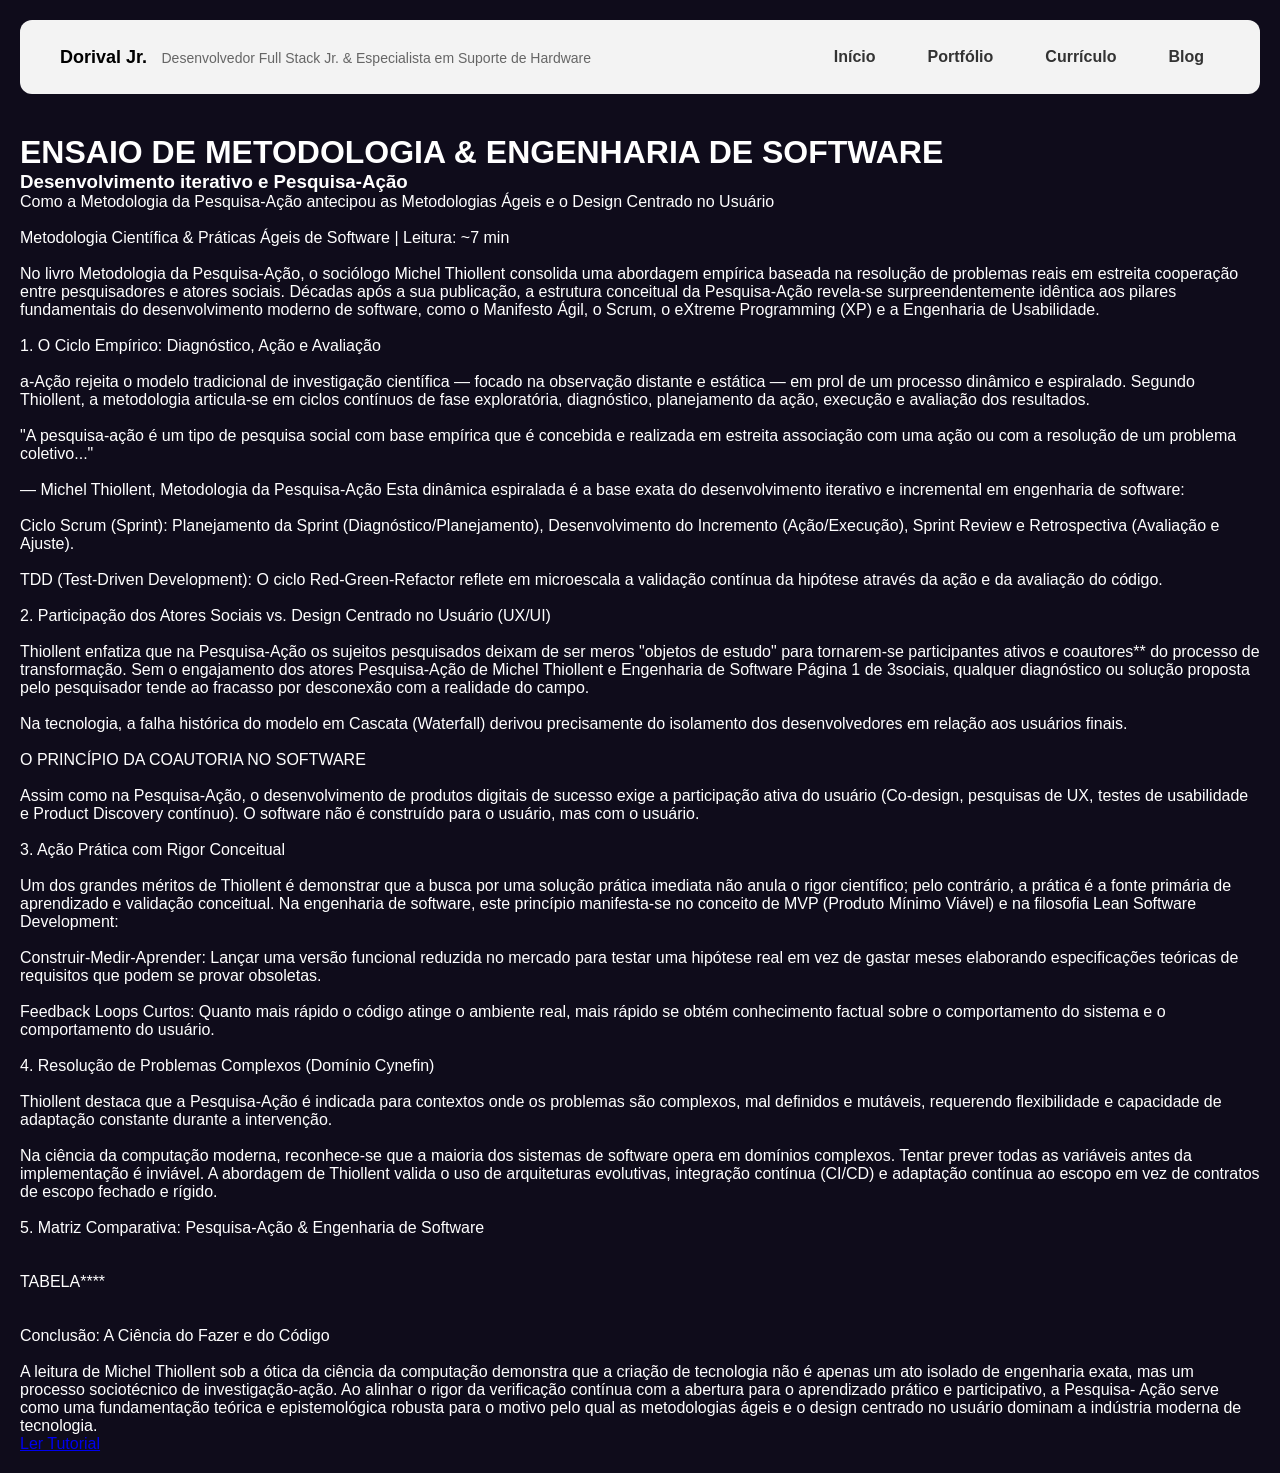
==== blog.html @ 7714f3a8 "alteraçoes9" ====
<!DOCTYPE html>
<html lang="pt-BR">
<head>
    <meta charset="UTF-8">
    <meta name="viewport" content="width=device-width, initial-scale=1.0">
    <title> Blog Dorival Jr.</title>
    <link rel="stylesheet" href="style.css">
</head>
<body>

    <header class="cabecalho">
        <div class="logo">
            <strong>Dorival Jr.</strong> <span>Desenvolvedor Full Stack Jr. & Especialista em Suporte de Hardware</span>
        </div>
        
        <nav class="Menu">
            <a href="index.html" class="dropdown-btn">Início</a>

            <div class="dropdown">
                <a href="portfolio.html" class="dropdown-btn">Portfólio</a>
                <div class="dropdown-content">
                    <a href="portfolio-projetos.html">Meus Projetos</a>
                    <a href="portfolio-design.html">Designs</a>
                </div>
            </div>

            <div class="dropdown">
                <a href="curriculo.html" class="dropdown-btn">Currículo</a>
                <div class="dropdown-content">
                    <a href="curriculo-academico.html">Acadêmico</a>
                    <a href="curriculo-profissional.html">Experiência</a>
                </div>
            </div>

            <div class="dropdown">
                <a href="blog.html" class="dropdown-btn active-page">Blog</a>
                <div class="dropdown-content">
                    <a href="blog-tecnologia.html">Tecnologia</a>
                    <a href="blog-tutoriais.html">Tutoriais</a>
                </div>
            </div>
        </nav>
    </header>
    <main class="conteudo-projetos">
        <h1 class="titulo-pagina">ENSAIO DE METODOLOGIA & ENGENHARIA DE SOFTWARE</h1>

        <div class="grid-projetos">

            <div class="card-projeto card-texto-unico">
                <div class="info-projeto">
                    <h3>Desenvolvimento iterativo e Pesquisa-Ação</h3>
                    <p>Como a Metodologia da Pesquisa-Ação antecipou as Metodologias Ágeis e o Design
Centrado no Usuário<br><br>Metodologia Científica & Práticas Ágeis de Software | Leitura: ~7 min<br><br>No livro Metodologia da Pesquisa-Ação, o sociólogo Michel Thiollent consolida uma abordagem
empírica baseada na resolução de problemas reais em estreita cooperação entre pesquisadores e atores
sociais. Décadas após a sua publicação, a estrutura conceitual da Pesquisa-Ação revela-se
surpreendentemente idêntica aos pilares fundamentais do desenvolvimento moderno de software, como
o Manifesto Ágil, o Scrum, o eXtreme Programming (XP) e a Engenharia de Usabilidade.
<br><br>1. O Ciclo Empírico: Diagnóstico, Ação e Avaliação<br><br>a-Ação rejeita o modelo tradicional de investigação científica — focado na observação distante e estática
— em prol de um processo dinâmico e espiralado. Segundo Thiollent, a metodologia articula-se em ciclos contínuos
de fase exploratória, diagnóstico, planejamento da ação, execução e avaliação dos resultados.<br><br>"A pesquisa-ação é um tipo de pesquisa social com base empírica que é concebida e realizada em estreita
associação com uma ação ou com a resolução de um problema coletivo..."<br><br>— Michel Thiollent, Metodologia da Pesquisa-Ação
Esta dinâmica espiralada é a base exata do desenvolvimento iterativo e incremental em engenharia de software:<br><br>Ciclo Scrum (Sprint): Planejamento da Sprint (Diagnóstico/Planejamento), Desenvolvimento do Incremento
(Ação/Execução), Sprint Review e Retrospectiva (Avaliação e Ajuste).<br><br>TDD (Test-Driven Development): O ciclo Red-Green-Refactor reflete em microescala a validação contínua da
hipótese através da ação e da avaliação do código.<br><br>2. Participação dos Atores Sociais vs. Design Centrado no Usuário
(UX/UI)<br><br>Thiollent enfatiza que na Pesquisa-Ação os sujeitos pesquisados deixam de ser meros "objetos de estudo" para
tornarem-se participantes ativos e coautores** do processo de transformação. Sem o engajamento dos atores
Pesquisa-Ação de Michel Thiollent e Engenharia de Software Página 1 de 3sociais, 
qualquer diagnóstico ou solução proposta pelo pesquisador tende ao fracasso por desconexão com a
realidade do campo.<br><br>Na tecnologia, a falha histórica do modelo em Cascata (Waterfall) derivou precisamente do isolamento dos
desenvolvedores em relação aos usuários finais.<br><br>O PRINCÍPIO DA COAUTORIA NO SOFTWARE<br><br>Assim como na Pesquisa-Ação, o desenvolvimento de produtos digitais de sucesso exige a participação ativa
do usuário (Co-design, pesquisas de UX, testes de usabilidade e Product Discovery contínuo). O software não é
construído para o usuário, mas com o usuário.<br><br>3. Ação Prática com Rigor Conceitual<br><br>Um dos grandes méritos de Thiollent é demonstrar que a busca por uma solução prática imediata não anula o rigor
científico; pelo contrário, a prática é a fonte primária de aprendizado e validação conceitual.
Na engenharia de software, este princípio manifesta-se no conceito de MVP (Produto Mínimo Viável) e na
filosofia Lean Software Development:<br><br>Construir-Medir-Aprender: Lançar uma versão funcional reduzida no mercado para testar uma hipótese real
em vez de gastar meses elaborando especificações teóricas de requisitos que podem se provar obsoletas.<br><br>Feedback Loops Curtos: Quanto mais rápido o código atinge o ambiente real, mais rápido se obtém
conhecimento factual sobre o comportamento do sistema e o comportamento do usuário.<br><br>4. Resolução de Problemas Complexos (Domínio Cynefin)<br><br>Thiollent destaca que a Pesquisa-Ação é indicada para contextos onde os problemas são complexos, mal definidos
e mutáveis, requerendo flexibilidade e capacidade de adaptação constante durante a intervenção.<br><br>Na ciência da computação moderna, reconhece-se que a maioria dos sistemas de software opera em domínios
complexos. Tentar prever todas as variáveis antes da implementação é inviável. A abordagem de Thiollent valida o
uso de arquiteturas evolutivas, integração contínua (CI/CD) e adaptação contínua ao escopo em vez de contratos de
escopo fechado e rígido.<br><br>5. Matriz Comparativa: Pesquisa-Ação & Engenharia de Software<br><br><br>TABELA****<br><br><br>Conclusão: A Ciência do Fazer e do Código<br><br>A leitura de Michel Thiollent sob a ótica da ciência da computação demonstra que a criação de tecnologia não é
apenas um ato isolado de engenharia exata, mas um processo sociotécnico de investigação-ação.
Ao alinhar o rigor da verificação contínua com a abertura para o aprendizado prático e participativo, a Pesquisa-
Ação serve como uma fundamentação teórica e epistemológica robusta para o motivo pelo qual as metodologias
ágeis e o design centrado no usuário dominam a indústria moderna de tecnologia.</p>
<a href="#" class="link-projeto">Ler Tutorial</a>
                </div>
            </div>
            <div class=""></div>
        </div>

    </main>

       

</body>
</html>
---- style.css ----
/* Reset básico */
* {
    box-sizing: border-box;
    margin: 0;
    padding: 0;
}

body {
    font-family: 'Segoe UI', Tahoma, Geneva, Verdana, sans-serif;
    background-color: #0f0c1b; /* Fundo escuro externo */
    color: #ffffff;
    min-height: 100vh;
    padding: 20px;
}

/* Cabeçalho e Logotipo */
.cabecalho {
    display: flex;
    justify-content: space-between;
    align-items: center;
    padding: 20px 40px;
    background-color: rgba(255, 255, 255, 0.95);
    border-radius: 12px;
    margin-bottom: 40px;
    color: #333;
}

.logo strong {
    font-size: 18px;
    color: #000;
}

.logo span {
    font-size: 14px;
    color: #666;
    margin-left: 10px;
}

/* Menu de Navegação Superior */
.Menu {
    display: flex;
    gap: 20px;
}

/* Estrutura do Dropdown */
.dropdown {
    position: relative;
    display: inline-block;
}

.dropdown-btn {
    color: #333;
    text-decoration: none;
    font-weight: 600;
    padding: 8px 16px;
    display: block;
    transition: color 0.3s ease;
}

.dropdown-btn:hover {
    color: #a855f7;
}

/* Caixinha suspensa do Dropdown */
.dropdown-content {
    display: none;
    position: absolute;
    right: 0;
    background-color: #ffffff;
    min-width: 160px;
    box-shadow: 0px 8px 16px rgba(0,0,0,0.15);
    border-radius: 8px;
    z-index: 10;
    overflow: hidden;
    margin-top: 5px;
}

.dropdown-content a {
    color: #333333;
    padding: 12px 16px;
    text-decoration: none;
    display: block;
    font-size: 14px;
    text-align: left;
    transition: background-color 0.2s ease, color 0.2s ease;
}

.dropdown-content a:hover {
    background-color: #f1f1f1;
    color: #a855f7;
}

/* Exibe o dropdown ao passar o mouse */
.dropdown:hover .dropdown-content {
    display: block;
}

/* Container Principal (Conteúdo) */
.conteudo {
    position: relative;
    overflow: hidden;
    border-radius: 24px;
    padding: 60px 40px;
    background-color: rgba(255, 255, 255, 0.05); /* Fundo reserva se o vídeo não carregar */
    display: flex;
    align-items: center;
    gap: 40px;
    box-shadow: 0 20px 40px rgba(0,0,0,0.5);
}

/* Vídeo de Fundo */
.video-fundo {
    position: absolute;
    top: 0;
    left: 0;
    width: 100%;
    height: 100%;
    object-fit: cover;
    z-index: 1;
}

/* Camadas da frente (Perfil e Texto) */
.perfil, .texto {
    position: relative;
    z-index: 2;
}

/* Foto de Perfil Redonda */
.perfil img {
    width: 180px;
    height: 180px;
    border-radius: 50%;
    object-fit: cover;
    border: 4px solid rgba(255, 255, 255, 0.2);
}

/* Estilização do Bloco de Texto */
.texto {
    flex: 1;
}

.texto h1 {
    font-size: 28px;
    margin-bottom: 15px;
    text-shadow: 2px 2px 4px rgba(0, 0, 0, 0.6);
}

.texto p {
    font-size: 16px;
    line-height: 1.6;
    margin-bottom: 30px;
    text-shadow: 1px 1px 3px rgba(0, 0, 0, 0.6);
    text-align: justify;
}

/* Container dos Botões Redondos Inferiores */
.div-botoes {
    display: flex;
    gap: 20px;
}

.div-botoes a {
    display: inline-flex;
    align-items: center;
    justify-content: center;
    width: 90px;
    height: 90px;
    border-radius: 50%;
    text-decoration: none;
    color: #ffffff;
    font-weight: bold;
    font-size: 14px;
    box-shadow: 0 8px 15px rgba(0,0,0,0.3);
    transition: transform 0.2s ease, box-shadow 0.2s ease;
}

.div-botoes a:hover {
    transform: scale(1.08);
    box-shadow: 0 12px 20px rgba(0,0,0,0.4);
}

/* Cores dos Botões Circulares */
.btn-verde {
    background-color: #22c55e;
}

.btn-laranja {
    background-color: #f97316;
}

.btn-roxo {
    background-color: #a855f7;
}
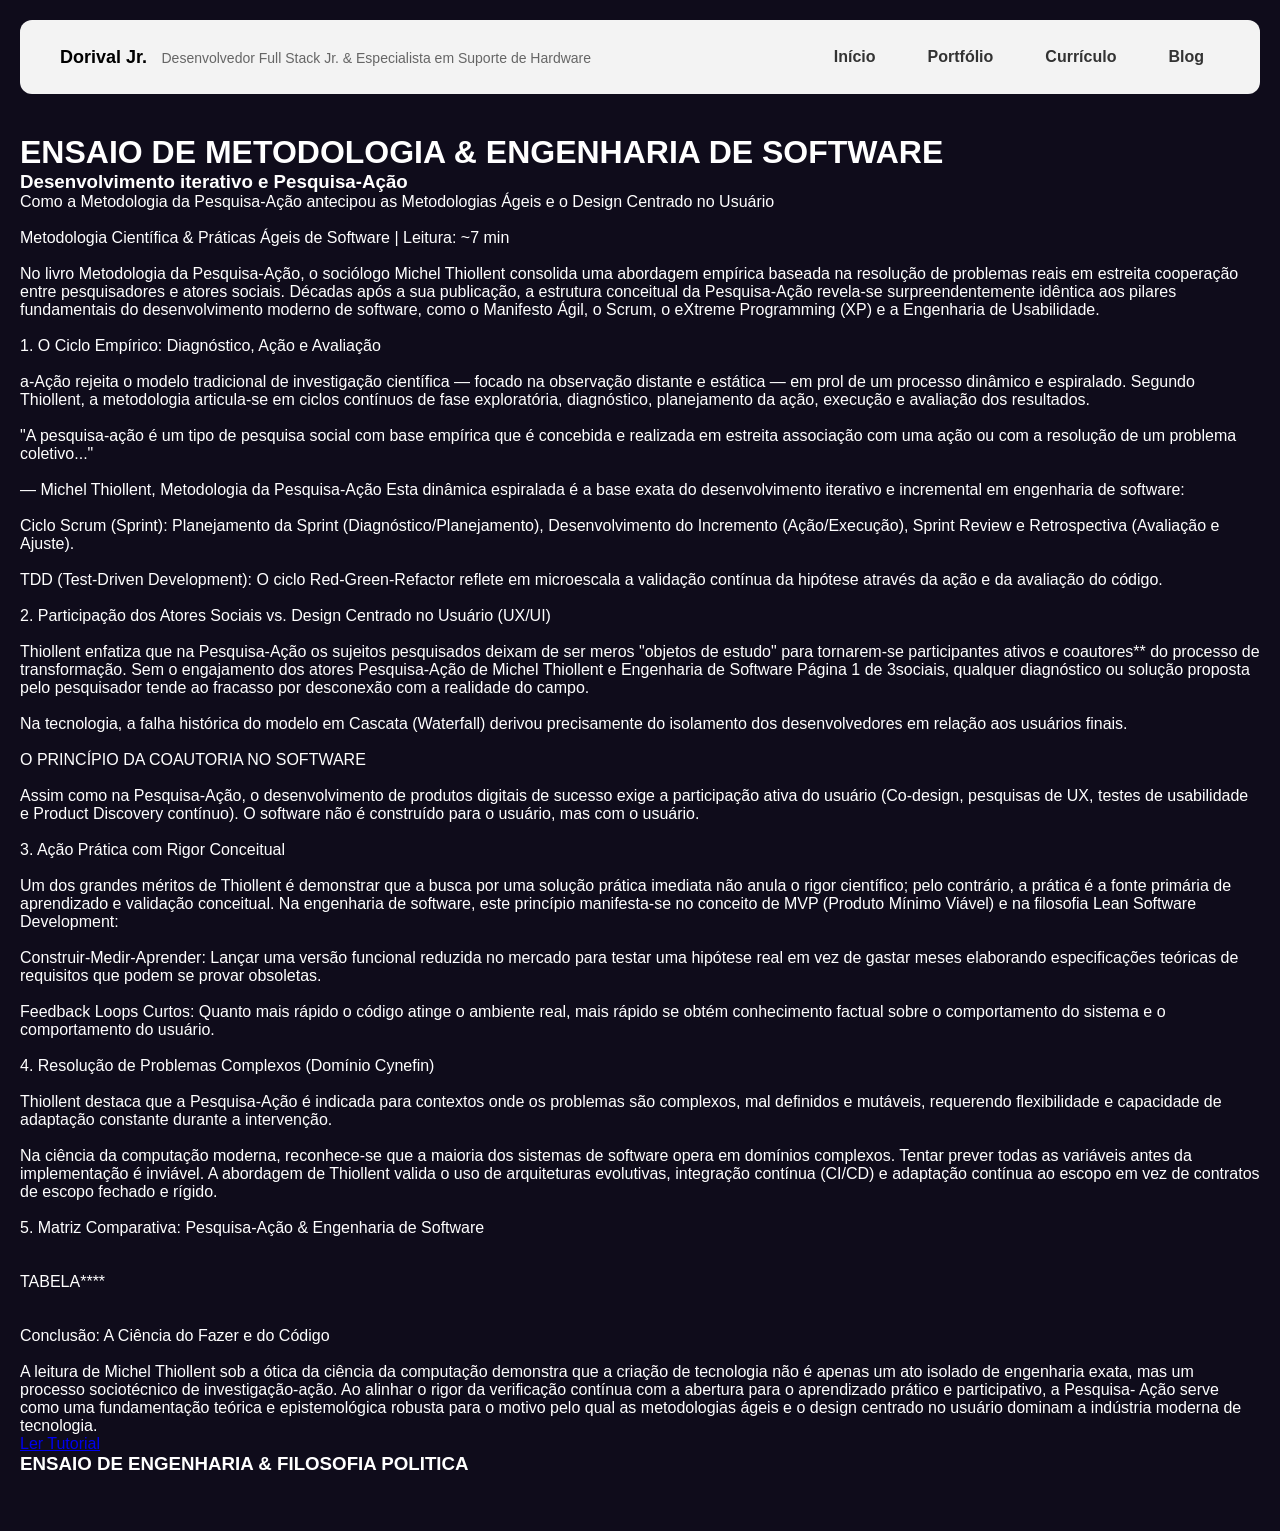
==== commit b976dae9: "alteraçoes10" ====
--- a/blog.html
+++ b/blog.html
@@ -86,7 +86,12 @@
 <a href="#" class="link-projeto">Ler Tutorial</a>
                 </div>
             </div>
-            <div class=""></div>
+            <div class="card-projeto card-texto-unico">
+                <div class="info-projeto">
+                    <h3>ENSAIO DE ENGENHARIA & FILOSOFIA POLITICA</h3>
+                    <p><br><br></p>
+                </div>
+            </div>
         </div>
 
     </main>
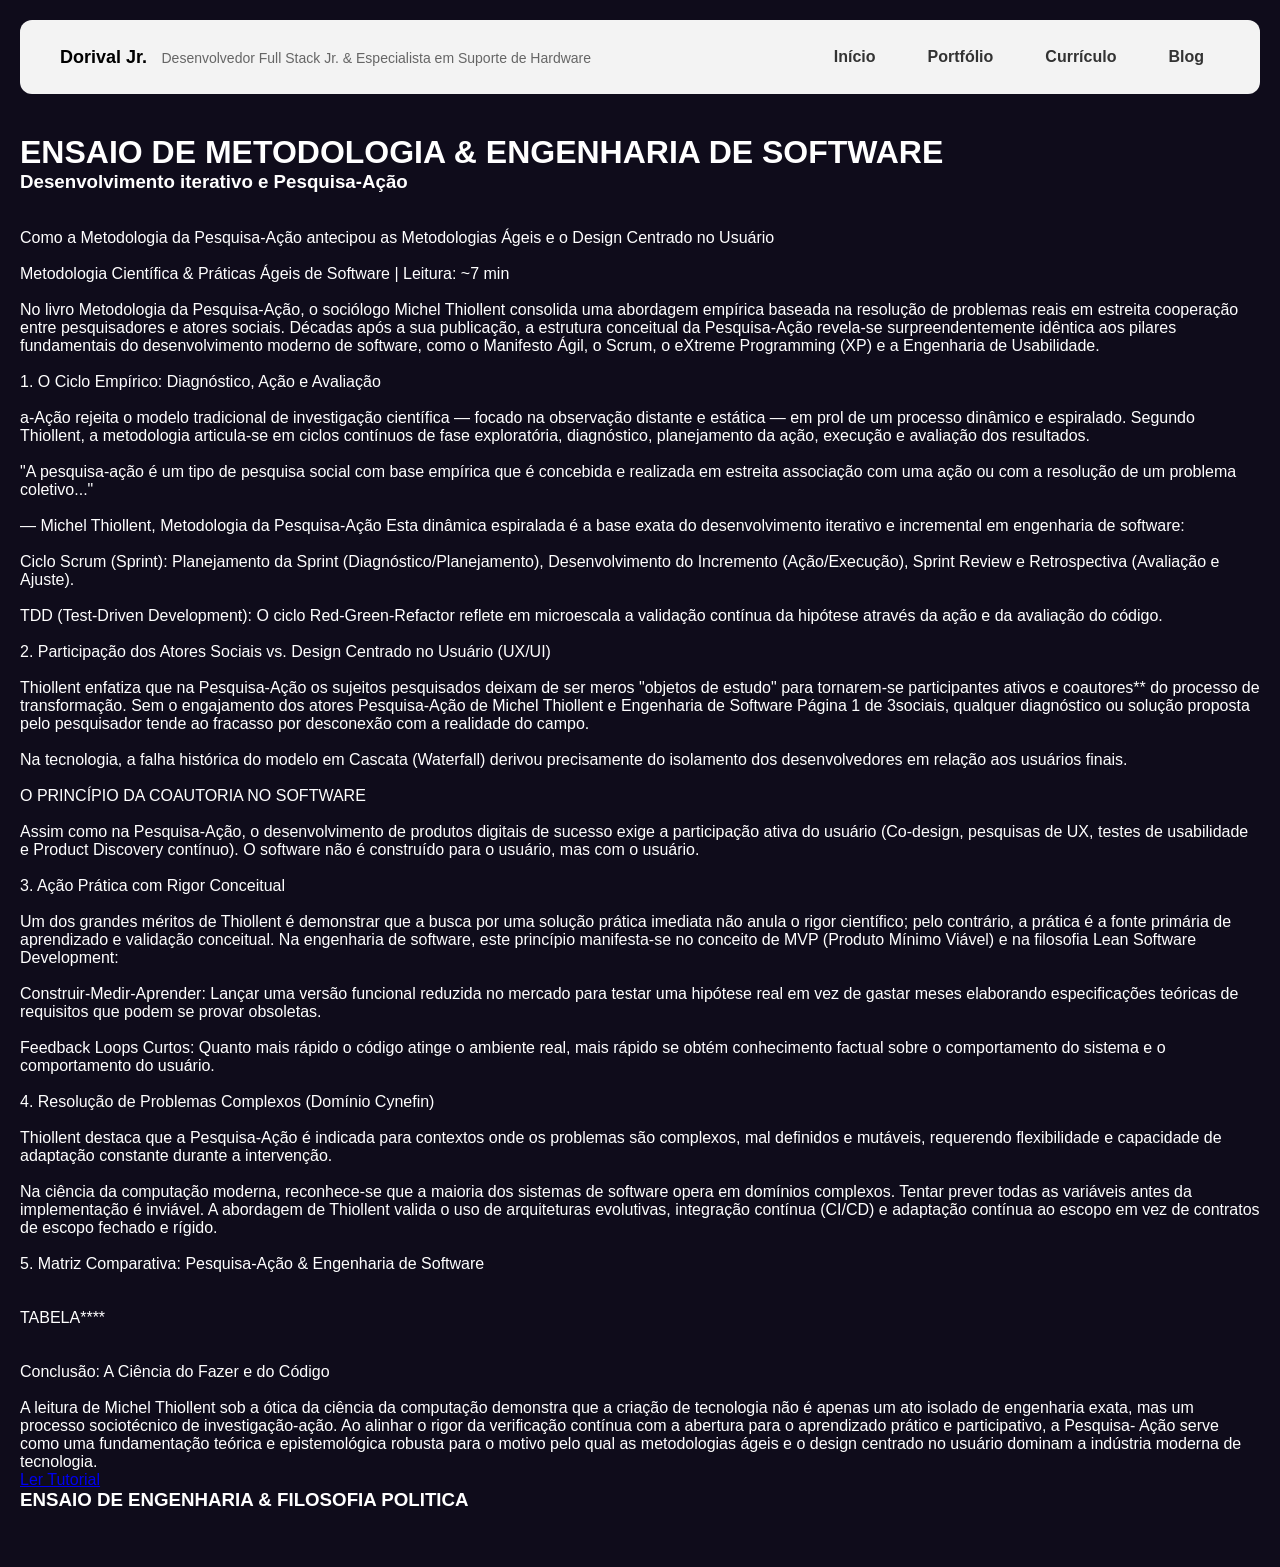
==== commit 43cb64ac: "alteraçoes11" ====
--- a/blog.html
+++ b/blog.html
@@ -48,7 +48,7 @@
 
             <div class="card-projeto card-texto-unico">
                 <div class="info-projeto">
-                    <h3>Desenvolvimento iterativo e Pesquisa-Ação</h3>
+                    <h3><b>Desenvolvimento iterativo e Pesquisa-Ação </b></h3><br><br>
                     <p>Como a Metodologia da Pesquisa-Ação antecipou as Metodologias Ágeis e o Design
 Centrado no Usuário<br><br>Metodologia Científica & Práticas Ágeis de Software | Leitura: ~7 min<br><br>No livro Metodologia da Pesquisa-Ação, o sociólogo Michel Thiollent consolida uma abordagem
 empírica baseada na resolução de problemas reais em estreita cooperação entre pesquisadores e atores
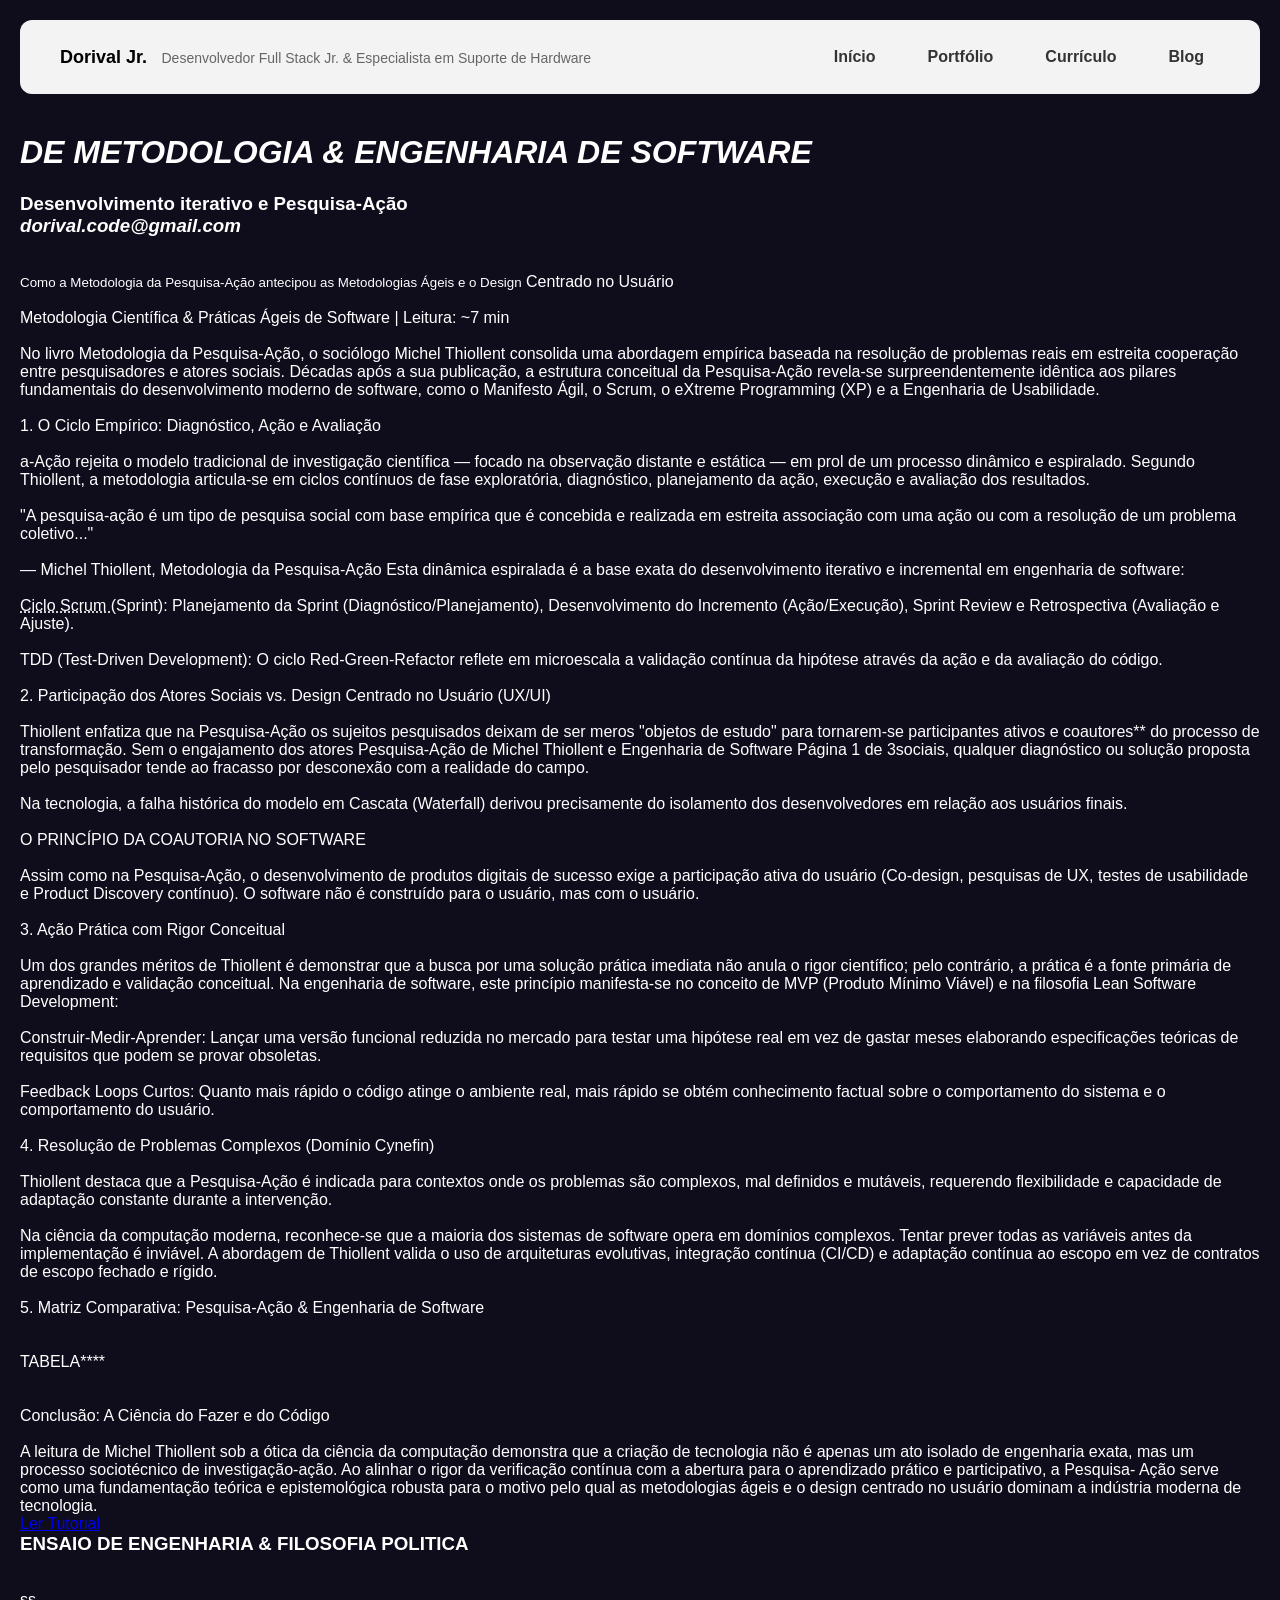
==== commit b86575f0: "alteraçoes##" ====
--- a/blog.html
+++ b/blog.html
@@ -42,14 +42,15 @@
         </nav>
     </header>
     <main class="conteudo-projetos">
-        <h1 class="titulo-pagina">ENSAIO DE METODOLOGIA & ENGENHARIA DE SOFTWARE</h1>
+        <h1 class="titulo-pagina"><i> DE METODOLOGIA & ENGENHARIA DE SOFTWARE</i></h1>
 
         <div class="grid-projetos">
 
             <div class="card-projeto card-texto-unico">
                 <div class="info-projeto">
-                    <h3><b>Desenvolvimento iterativo e Pesquisa-Ação </b></h3><br><br>
-                    <p>Como a Metodologia da Pesquisa-Ação antecipou as Metodologias Ágeis e o Design
+                    <h3><b><br>Desenvolvimento iterativo e Pesquisa-Ação<br></b></h3>
+                    <h3><address><i>dorival.code@gmail.com</i></address></h3><br>
+                    <p><small><br>Como a Metodologia da Pesquisa-Ação antecipou as Metodologias Ágeis e o Design</small>
 Centrado no Usuário<br><br>Metodologia Científica & Práticas Ágeis de Software | Leitura: ~7 min<br><br>No livro Metodologia da Pesquisa-Ação, o sociólogo Michel Thiollent consolida uma abordagem
 empírica baseada na resolução de problemas reais em estreita cooperação entre pesquisadores e atores
 sociais. Décadas após a sua publicação, a estrutura conceitual da Pesquisa-Ação revela-se
@@ -59,7 +60,7 @@
 — em prol de um processo dinâmico e espiralado. Segundo Thiollent, a metodologia articula-se em ciclos contínuos
 de fase exploratória, diagnóstico, planejamento da ação, execução e avaliação dos resultados.<br><br>"A pesquisa-ação é um tipo de pesquisa social com base empírica que é concebida e realizada em estreita
 associação com uma ação ou com a resolução de um problema coletivo..."<br><br>— Michel Thiollent, Metodologia da Pesquisa-Ação
-Esta dinâmica espiralada é a base exata do desenvolvimento iterativo e incremental em engenharia de software:<br><br>Ciclo Scrum (Sprint): Planejamento da Sprint (Diagnóstico/Planejamento), Desenvolvimento do Incremento
+Esta dinâmica espiralada é a base exata do desenvolvimento iterativo e incremental em engenharia de software:<br><br><abbr title="É um método de gestão ágil onde projetos complexos são divididos em ciclos curtos e contínuos chamados SPRINTS">Ciclo Scrum </abbr>(Sprint): Planejamento da Sprint (Diagnóstico/Planejamento), Desenvolvimento do Incremento
 (Ação/Execução), Sprint Review e Retrospectiva (Avaliação e Ajuste).<br><br>TDD (Test-Driven Development): O ciclo Red-Green-Refactor reflete em microescala a validação contínua da
 hipótese através da ação e da avaliação do código.<br><br>2. Participação dos Atores Sociais vs. Design Centrado no Usuário
 (UX/UI)<br><br>Thiollent enfatiza que na Pesquisa-Ação os sujeitos pesquisados deixam de ser meros "objetos de estudo" para
@@ -88,14 +89,14 @@
             </div>
             <div class="card-projeto card-texto-unico">
                 <div class="info-projeto">
-                    <h3>ENSAIO DE ENGENHARIA & FILOSOFIA POLITICA</h3>
+                    <h3><b>ENSAIO DE ENGENHARIA & FILOSOFIA POLITICA</b></h3>
                     <p><br><br></p>
                 </div>
             </div>
         </div>
 
     </main>
-
+ss
        
 
 </body>
--- a/style.css
+++ b/style.css
@@ -171,7 +171,7 @@
     font-weight: bold;
     font-size: 14px;
     box-shadow: 0 8px 15px rgba(0,0,0,0.3);
-    transition: transform 0.2s ease, box-shadow 0.2s ease;
+    transition: transform 0.5s ease, box-shadow 0.5s ease;
 }
 
 .div-botoes a:hover {
